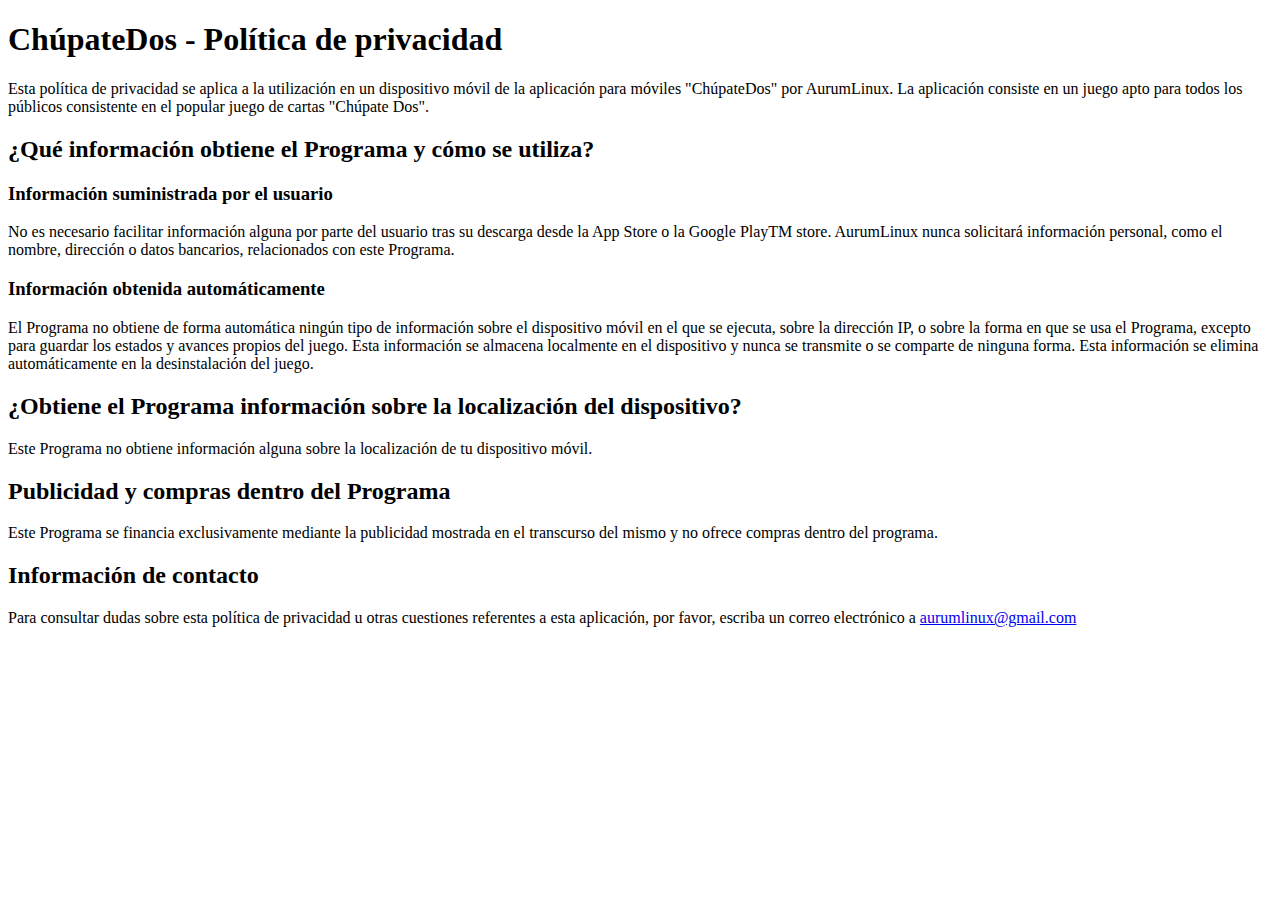
==== policy/chupatedos.html @ f0c9df0f "Add files via upload" ====
<!DOCTYPE html>
<html>
<head>
	<meta charset="UTF-8">
	<meta name="description" content="Política de privacidad del juego ChúpateDos">
	<meta name="keywords" content="politica de privacidad">
	<meta name="author" content="AurumLinux">
	<meta http-equiv="Content-Language" content="es"/>
    <meta name="viewport" content="user-scalable=no, initial-scale=1, maximum-scale=1, minimum-scale=1, width=device-width, height=device-height, target-densitydpi=device-dpi" />
	<link rel="Shortcut Icon" href="icon.png" type="image/x-icon" />
	<title>Luiscoba - Política de privacidad</title>
</head>


<body>
	<h1>ChúpateDos - Política de privacidad</h1>
	<p>Esta política de privacidad se aplica a la utilización en un dispositivo móvil de la aplicación para móviles "ChúpateDos" por AurumLinux.
	La aplicación consiste en un juego apto para todos los públicos consistente en el popular juego de cartas "Chúpate Dos".</p>

	<h2>¿Qué información obtiene el Programa y cómo se utiliza?</h2>

	<p><h3>Información suministrada por el usuario</h3></p>
	<p>No es necesario facilitar información alguna por parte del usuario tras su descarga desde la App Store o la Google PlayTM store.
	AurumLinux nunca solicitará información personal, como el nombre, dirección o datos bancarios, relacionados con este Programa.</p>

	<p><h3>Información obtenida automáticamente</h3><p>
	<p>El Programa no obtiene de forma automática ningún tipo de información sobre el dispositivo móvil en el que se ejecuta, sobre la dirección IP,
	o sobre la forma en que se usa el Programa, excepto para guardar los estados y avances propios del juego. Esta información se almacena localmente
	en el dispositivo y nunca se transmite o se comparte de ninguna forma. Esta información se elimina automáticamente en la desinstalación del juego.</p>
	
	<h2>¿Obtiene el Programa información sobre la localización del dispositivo?</h2>
	<p>Este Programa no obtiene información alguna sobre la localización de tu dispositivo móvil.</p>
	
	<h2>Publicidad y compras dentro del Programa</h2>
	<p>Este Programa se financia exclusivamente mediante la publicidad mostrada en el transcurso del mismo y no ofrece compras dentro del programa.</p>
	
	<h2>Información de contacto</h2>
	Para consultar dudas sobre esta política de privacidad u otras cuestiones referentes a esta aplicación, por favor, escriba un correo electrónico a
	<a href="mailto:aurumlinux@gmail.com">aurumlinux@gmail.com</a>

</body>
</html>
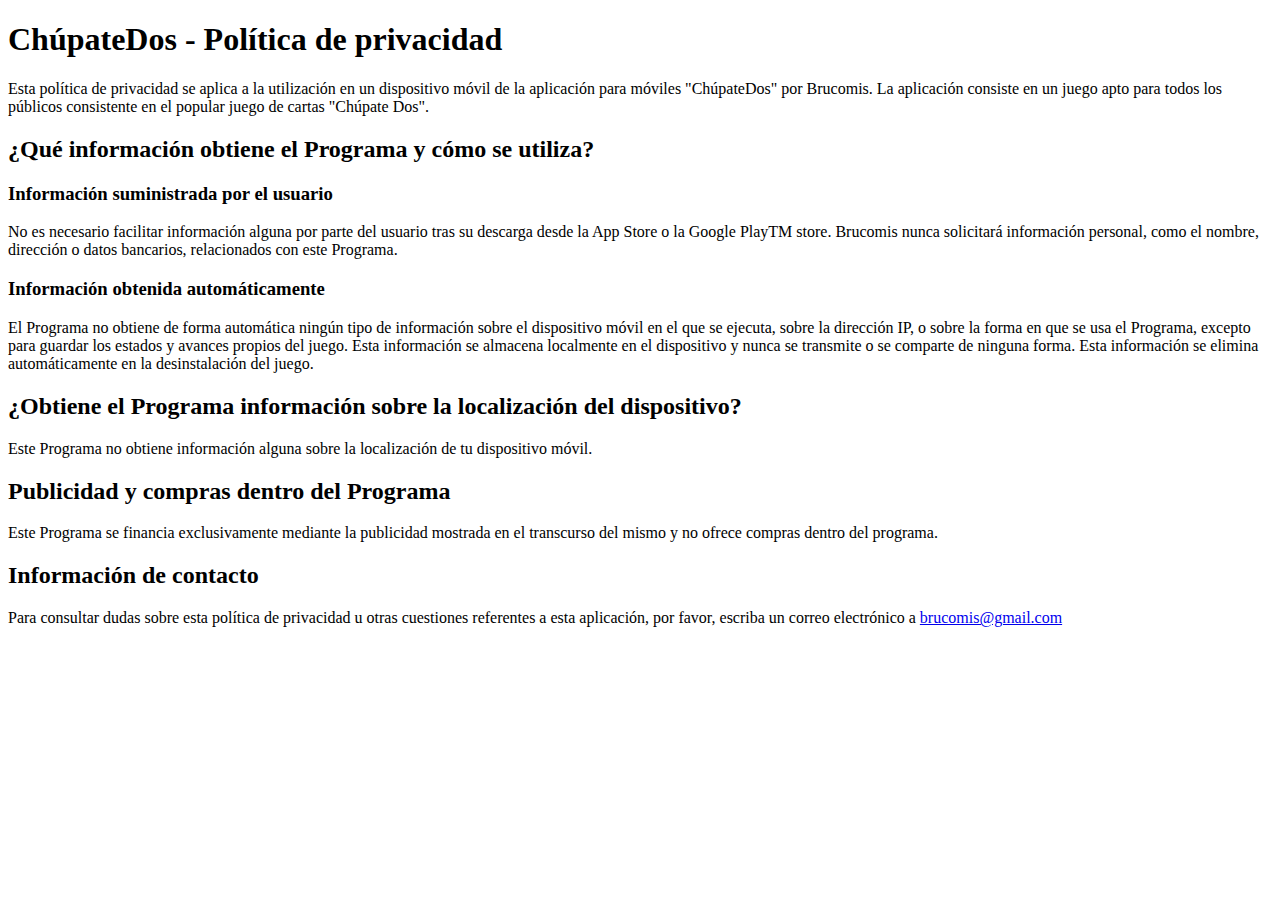
==== commit a7c7bb8d: "Add files via upload" ====
--- a/policy/chupatedos.html
+++ b/policy/chupatedos.html
@@ -4,7 +4,7 @@
 	<meta charset="UTF-8">
 	<meta name="description" content="Política de privacidad del juego ChúpateDos">
 	<meta name="keywords" content="politica de privacidad">
-	<meta name="author" content="AurumLinux">
+	<meta name="author" content="Brucomis">
 	<meta http-equiv="Content-Language" content="es"/>
     <meta name="viewport" content="user-scalable=no, initial-scale=1, maximum-scale=1, minimum-scale=1, width=device-width, height=device-height, target-densitydpi=device-dpi" />
 	<link rel="Shortcut Icon" href="icon.png" type="image/x-icon" />
@@ -14,14 +14,14 @@
 
 <body>
 	<h1>ChúpateDos - Política de privacidad</h1>
-	<p>Esta política de privacidad se aplica a la utilización en un dispositivo móvil de la aplicación para móviles "ChúpateDos" por AurumLinux.
+	<p>Esta política de privacidad se aplica a la utilización en un dispositivo móvil de la aplicación para móviles "ChúpateDos" por Brucomis.
 	La aplicación consiste en un juego apto para todos los públicos consistente en el popular juego de cartas "Chúpate Dos".</p>
 
 	<h2>¿Qué información obtiene el Programa y cómo se utiliza?</h2>
 
 	<p><h3>Información suministrada por el usuario</h3></p>
 	<p>No es necesario facilitar información alguna por parte del usuario tras su descarga desde la App Store o la Google PlayTM store.
-	AurumLinux nunca solicitará información personal, como el nombre, dirección o datos bancarios, relacionados con este Programa.</p>
+	Brucomis nunca solicitará información personal, como el nombre, dirección o datos bancarios, relacionados con este Programa.</p>
 
 	<p><h3>Información obtenida automáticamente</h3><p>
 	<p>El Programa no obtiene de forma automática ningún tipo de información sobre el dispositivo móvil en el que se ejecuta, sobre la dirección IP,
@@ -36,7 +36,7 @@
 	
 	<h2>Información de contacto</h2>
 	Para consultar dudas sobre esta política de privacidad u otras cuestiones referentes a esta aplicación, por favor, escriba un correo electrónico a
-	<a href="mailto:aurumlinux@gmail.com">aurumlinux@gmail.com</a>
+	<a href="mailto:brucomis@gmail.com">brucomis@gmail.com</a>
 
 </body>
 </html>